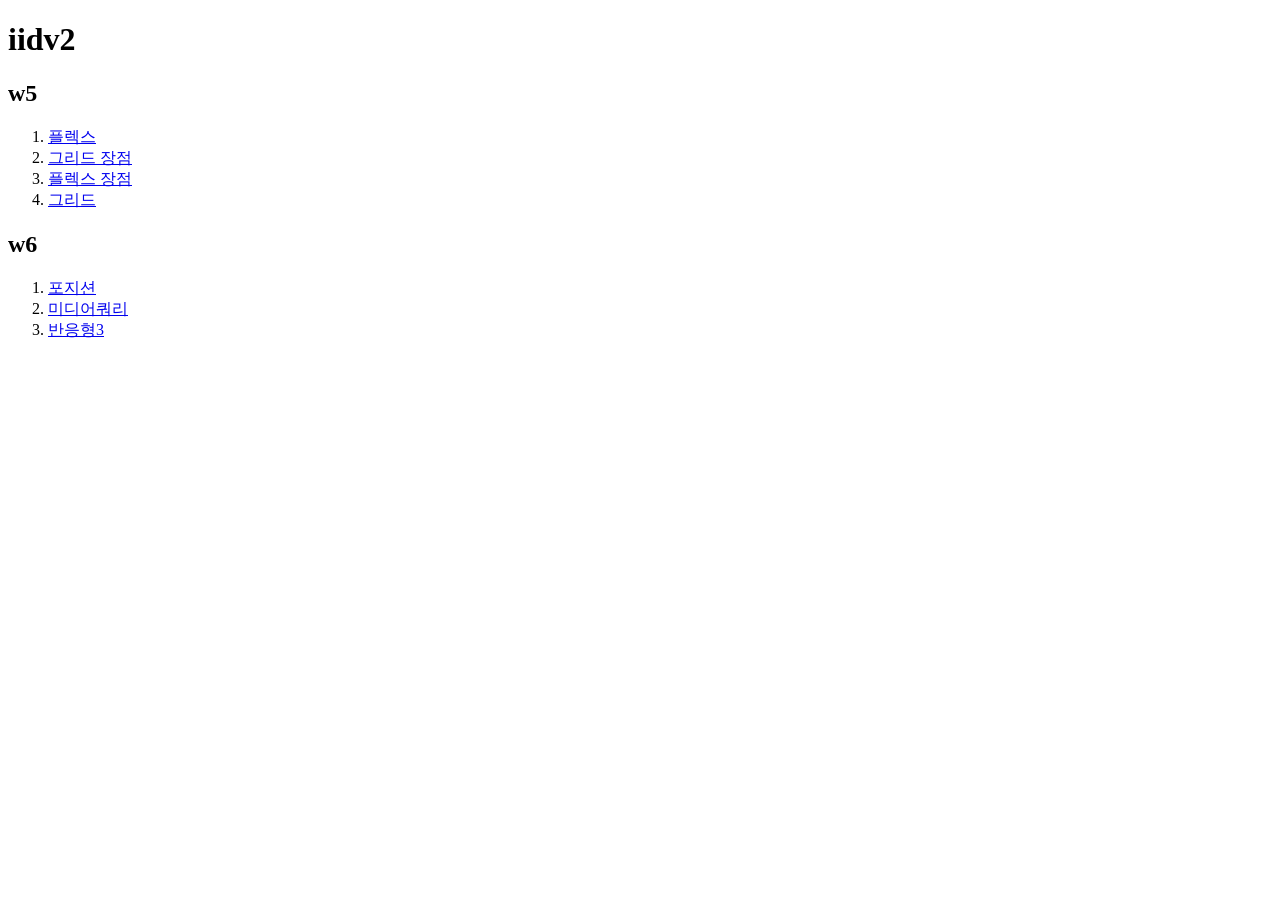
==== index.html/index.html @ a3e289c3 "w5,w6-Add responsive grid layouts and various positioning examples - Implemented a responsive grid g" ====
<!doctype html>
<html lang="en">
  <head>
    <meta charset="UTF-8" />
    <link rel="stylesheet" href="./style.css" />
    <meta name="viewport" content="width=device-width, initial-scale=1.0" />
    <title>iidb-262</title>
  </head>
  <body>
    <h1>iidv2</h1>
    <h2>w5</h2>
    <ol>
        <li>
            <a href="./src/w5/code1/index.html">플렉스</a>
        </li>
        <li>
            <a href="./src/w5/code2/index.html">그리드 장점</a>
        </li>
        <li>
            <a href="./src/w5/code3/index.html">플렉스 장점</a>
        </li>
        <li>
            <a href="./src/w5/code4/index.html">그리드</a>
        </li>
    </ol>
    <h2>w6</h2>
    <ol>
        <li>
            <a href="./src/w6/code1/index.html">포지션 </a>
        </li>
        <li>
            <a href="./src/w6/code2/index.html">미디어쿼리</a>
        </li>
        <li>
            <a href="./src/w6/code3/index.html">반응형3</a>
        </li>
    </ol>
  </body>
</html>
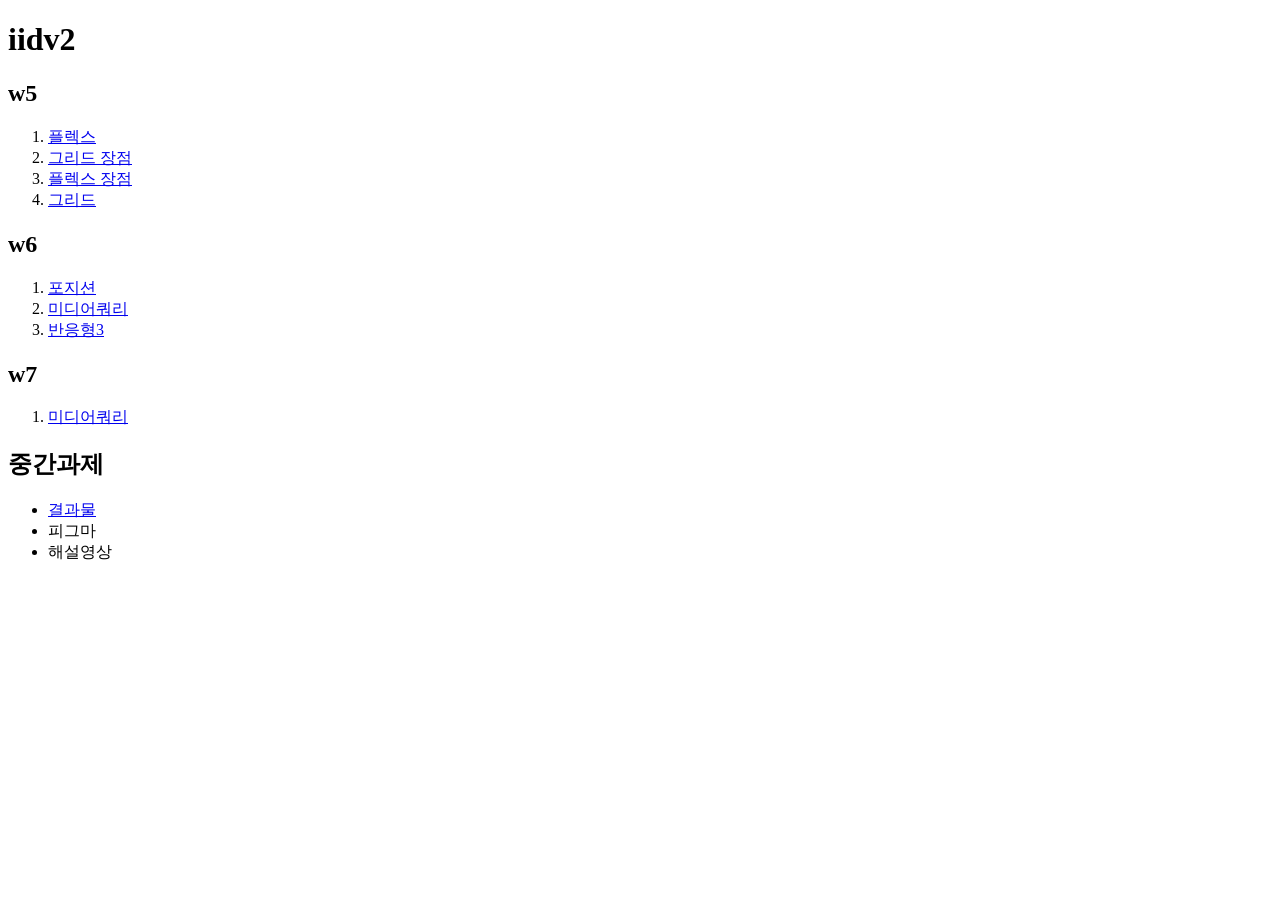
==== commit bec06cda: "Add responsive layout and media query examples for week 7" ====
--- a/index.html/index.html
+++ b/index.html/index.html
@@ -35,6 +35,18 @@
             <a href="./src/w6/code3/index.html">반응형3</a>
         </li>
     </ol>
+    <h2>w7</h2>
+    <ol>
+        <li>
+            <a href="./src/w7/codel/index.html">미디어쿼리</a>
+        </li>
+    </ol>
+    <h2>중간과제</h2>
+    <ul>
+        <li><a href="./src/mid/index/html">결과물</a></li>
+        <li>피그마</li>
+        <li>해설영상</li>
+    </ul>
   </body>
 </html>
 
